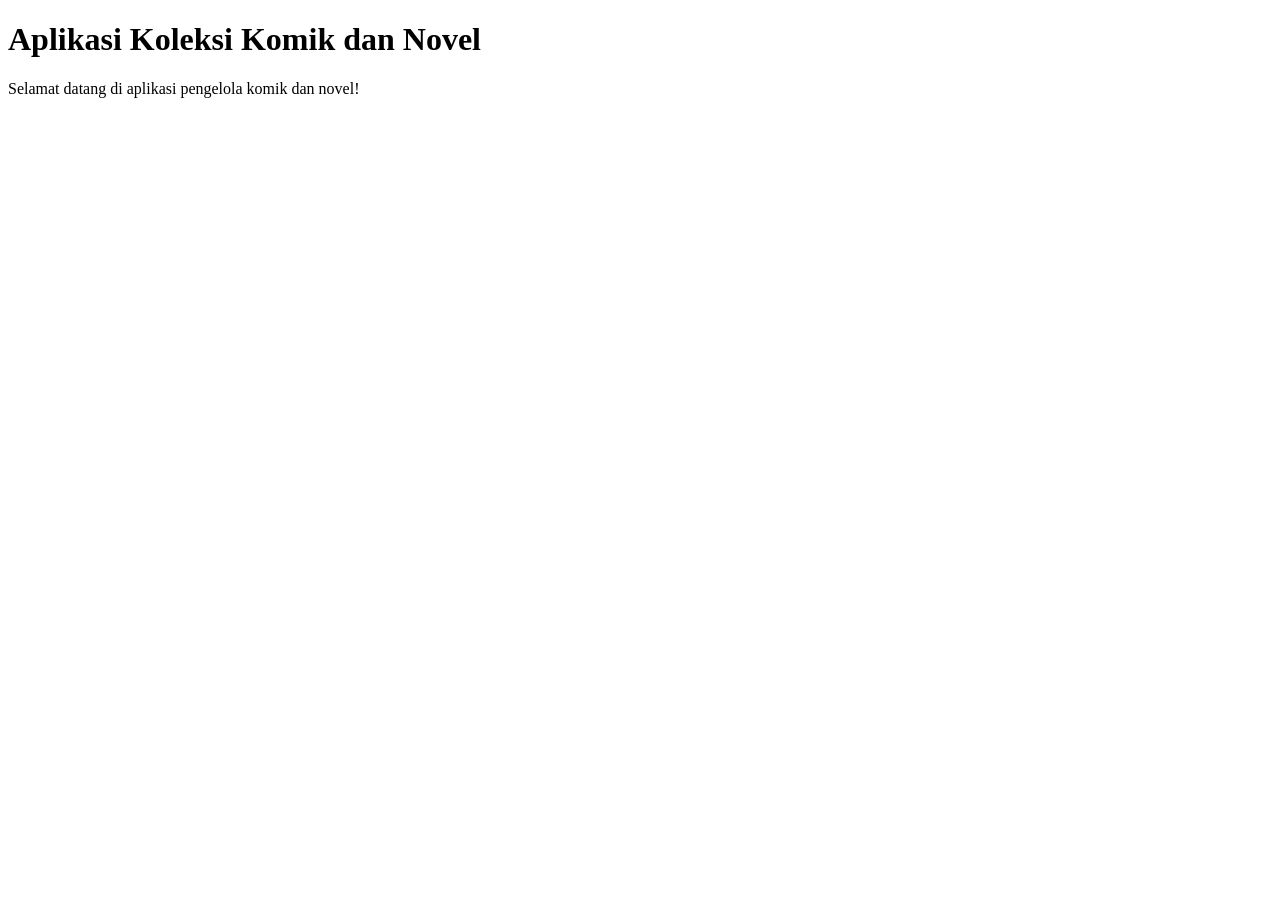
==== index.html @ 80edb201 "Menambahkan halaman awal aplikasi" ====
<!DOCTYPE html>
<html lang="en">
<head>
    <meta charset="UTF-8">
    <meta name="viewport" content="width=device-width, initial-scale=1.0">
    <title>Aplikasi Data Koleksi dan Peminjaman Komik/Novel</title>
</head>
<body>
    <h1>Aplikasi Koleksi Komik dan Novel</h1>
    <p>Selamat datang di  aplikasi pengelola komik dan novel!</p>
</body>
</html>
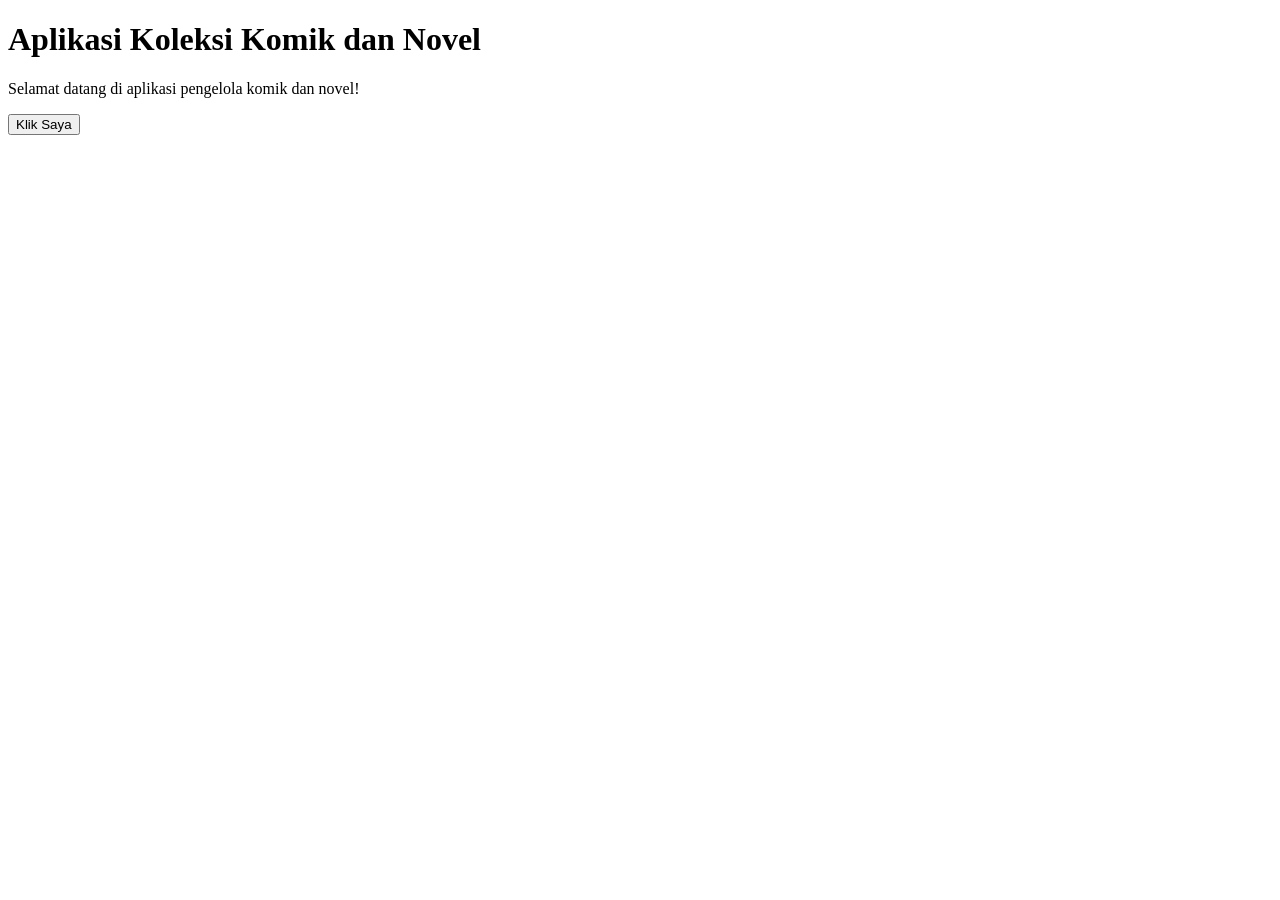
==== commit fd589bc7: "Menambahkan file CSS dan JavaScript" ====
--- a/index.html
+++ b/index.html
@@ -4,9 +4,12 @@
     <meta charset="UTF-8">
     <meta name="viewport" content="width=device-width, initial-scale=1.0">
     <title>Aplikasi Data Koleksi dan Peminjaman Komik/Novel</title>
+    <link rel="stylesheet" hred="style.css">
 </head>
 <body>
     <h1>Aplikasi Koleksi Komik dan Novel</h1>
     <p>Selamat datang di  aplikasi pengelola komik dan novel!</p>
+    <button onclick="tampilkanPesan()">Klik Saya</button>
+<script src="script.js"></script>
 </body>
 </html>
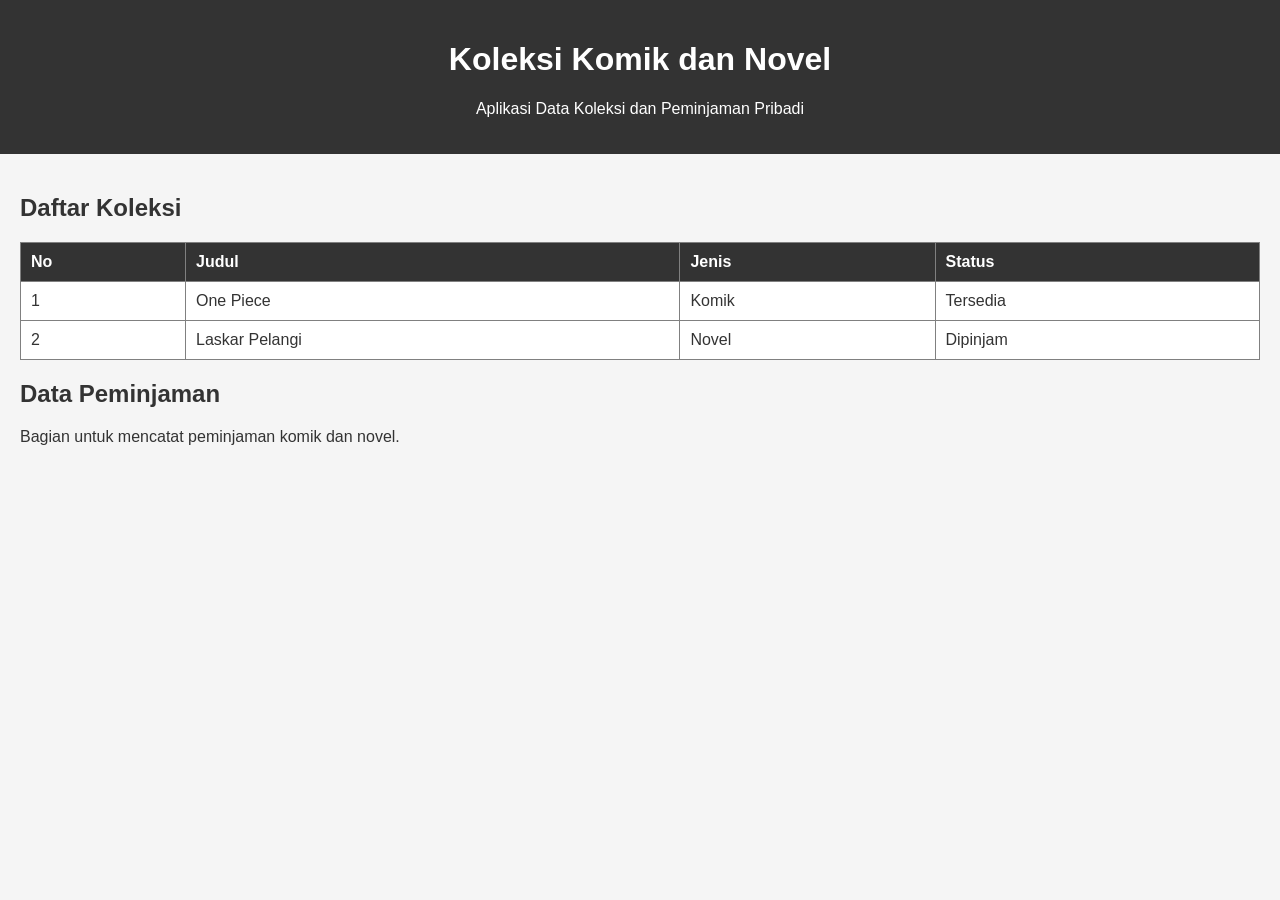
==== commit 5b13fe51: "feat: membuat halaman utama aplikasi" ====
--- a/index.html
+++ b/index.html
@@ -1,15 +1,45 @@
 <!DOCTYPE html>
-<html lang="en">
+<html lang="id">
 <head>
     <meta charset="UTF-8">
     <meta name="viewport" content="width=device-width, initial-scale=1.0">
-    <title>Aplikasi Data Koleksi dan Peminjaman Komik/Novel</title>
-    <link rel="stylesheet" hred="style.css">
+    <title>Aplikasi Koleksi Komik dan Novel</title>
+    <link rel="stylesheet" href="css/style.css">
 </head>
 <body>
-    <h1>Aplikasi Koleksi Komik dan Novel</h1>
-    <p>Selamat datang di  aplikasi pengelola komik dan novel!</p>
-    <button onclick="tampilkanPesan()">Klik Saya</button>
-<script src="script.js"></script>
+
+    <header>
+        <h1>Koleksi Komik dan Novel</h1>
+        <p>Aplikasi Data Koleksi dan Peminjaman Pribadi</p>
+    </header>
+
+    <main>
+        <h2>Daftar Koleksi</h2>
+
+        <table border="1">
+            <tr>
+                <th>No</th>
+                <th>Judul</th>
+                <th>Jenis</th>
+                <th>Status</th>
+            </tr>
+            <tr>
+                <td>1</td>
+                <td>One Piece</td>
+                <td>Komik</td>
+                <td>Tersedia</td>
+            </tr>
+            <tr>
+                <td>2</td>
+                <td>Laskar Pelangi</td>
+                <td>Novel</td>
+                <td>Dipinjam</td>
+            </tr>
+        </table>
+
+        <h2>Data Peminjaman</h2>
+        <p>Bagian untuk mencatat peminjaman komik dan novel.</p>
+    </main>
+
 </body>
-</html>+</html>
--- a/css/style.css
+++ b/css/style.css
@@ -0,0 +1,33 @@
+body {
+    font-family: Arial, sans-serif;
+    margin: 0;
+    background-color: #f5f5f5;
+    color: #333333;
+}
+
+header {
+    background-color: #333333;
+    color: white;
+    text-align: center;
+    padding: 20px;
+}
+
+main {
+    padding: 20px;
+}
+
+table {
+    width: 100%;
+    border-collapse: collapse;
+    background-color: white;
+}
+
+th {
+    background-color: #333333;
+    color: white;
+}
+
+th, td {
+    padding: 10px;
+    text-align: left;
+}
